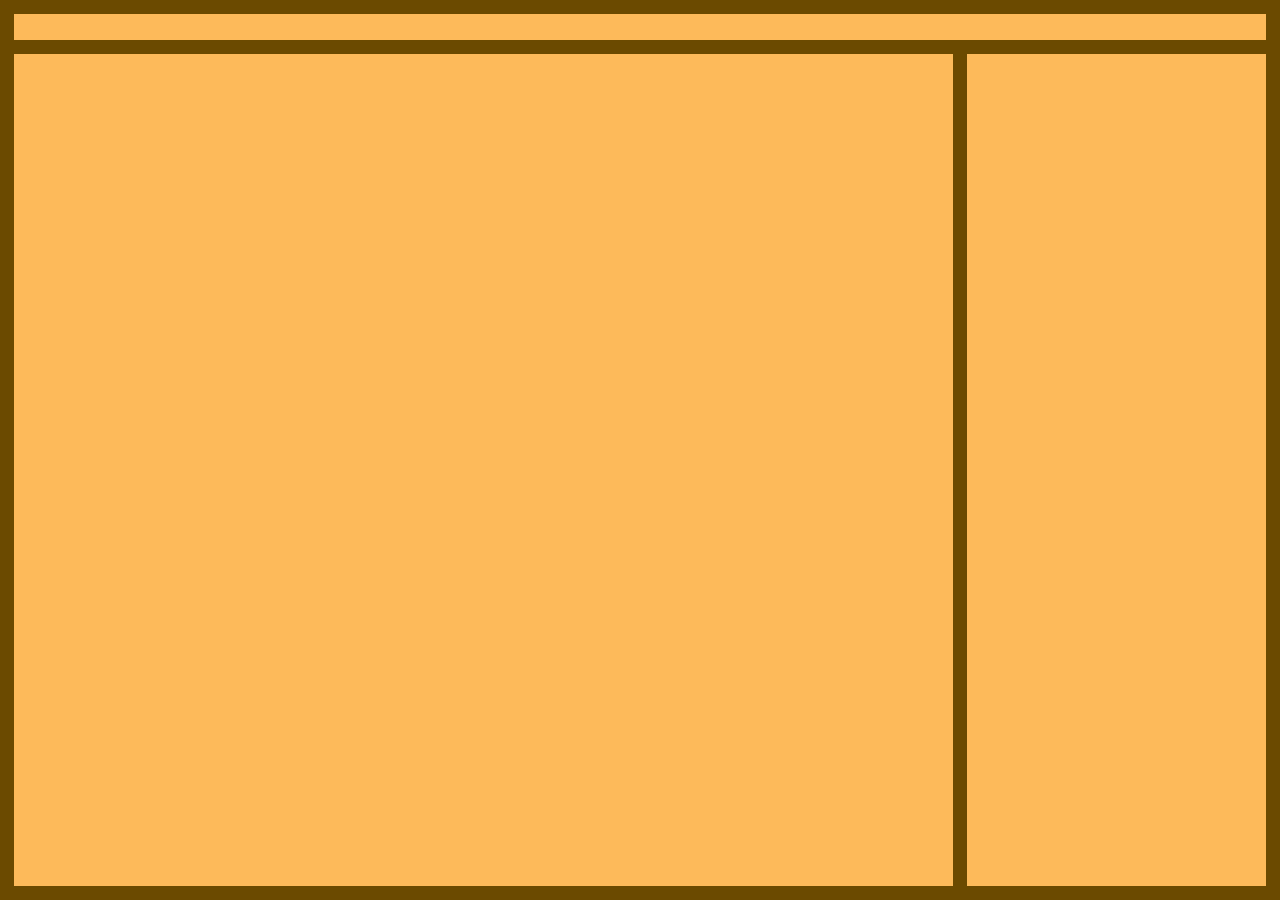
==== interface/index.html @ 9835d52a "Janela do jogo (pywebview), executável e tela cheia - Nova interface em janela própria, no layout da" ====
<!DOCTYPE html>
<html lang="pt-BR">
<head>
<meta charset="UTF-8">
<meta name="viewport" content="width=device-width, initial-scale=1">
<title>Arena de Combate</title>
<link rel="stylesheet" href="estilo.css">
</head>
<body>
<div class="tela">
  <header class="painel topo" id="topo"></header>
  <main class="painel principal" id="principal"></main>
  <aside class="painel lateral" id="lateral"></aside>
</div>
<script src="jogo.js"></script>
</body>
</html>
---- interface/estilo.css ----
/* Arena de Combate · visual da janela (mesmo do protótipo aprovado: moldura marrom e caixas laranja) */
:root {
  --pagina: #4a3300;
  --moldura: #6b4a00;
  --moldura-escura: #4a3300;
  --painel: #fdba5a;
  --cartao: #fff3d6;
  --cartao-hover: #fffaf0;
  --texto: #1a1a1a;
  --suave: #5c4a2a;
  --trilho: #4a3500;
  --vida-alta: #3fb950;
  --vida-media: #e3a008;
  --vida-baixa: #d1342b;
  --perigo: #8a1c00;
  --ok: #1e7a34;
  --ouro: #8a5a00;
}
* { box-sizing: border-box; }
html { font-size: clamp(13px, 0.95vw, 19px); }
html, body { margin: 0; min-height: 100%; }
body {
  background: var(--pagina);
  color: var(--texto);
  font-family: "Open Sans", "Segoe UI", system-ui, sans-serif;
  font-size: 1rem;
  user-select: none;
}
button { font: inherit; color: inherit; }
input { user-select: text; }

/* ---------- moldura com as 3 caixas ---------- */
.tela {
  min-height: 100vh;
  background: var(--moldura);
  padding: 14px; gap: 14px;
  display: grid;
  grid-template-columns: minmax(0, 1fr) 23rem;
  grid-template-rows: auto 1fr;
  grid-template-areas: "topo topo" "principal lateral";
}
.painel { background: var(--painel); padding: 1rem 1.15rem; min-width: 0; }
.topo { grid-area: topo; position: relative; }
.principal { grid-area: principal; display: flex; flex-direction: column; gap: .9rem; }
.lateral { grid-area: lateral; font-size: .9rem; }

/* botão de tela cheia (canto da caixa de cima) */
.btn-tela {
  position: absolute; top: 10px; right: 12px;
  border: 2px solid var(--moldura); background: var(--cartao); border-radius: 6px;
  padding: 2px 10px; font-size: .8rem; font-weight: 700; cursor: pointer; opacity: .75;
}
.btn-tela:hover { opacity: 1; }

/* ---------- caixa de cima ---------- */
.topo h1 { margin: 0; text-align: center; font-size: 2rem; font-weight: 800; letter-spacing: .02em; }
.subtitulo { text-align: center; font-size: .85rem; color: var(--suave); margin-top: 2px; }
.ordem {
  display: flex; flex-wrap: wrap; justify-content: center; align-items: center; gap: 4px 6px;
  margin: 8px 0 14px; font-weight: 700; font-size: .92rem; min-height: 1.2em;
}
.ordem .seta { opacity: .6; }
.ordem .item { padding: 1px 8px; border-radius: 4px; }
.ordem .item.atual { background: var(--moldura); color: var(--cartao); }
.ordem .item.feito { opacity: .5; text-decoration: line-through; }
.ordem .item.fora { opacity: .4; text-decoration: line-through; }

/* uma coluna por jogador (até 6); em janelas menores quebra em 3 ou 2 colunas */
.jogadores { display: grid; grid-template-columns: repeat(var(--n, 4), minmax(0, 1fr)); gap: 10px; }
.jogadores.muitos { gap: 8px; }
.jogadores.muitos .cj { padding: 6px 8px; font-size: .76rem; border-left-width: 6px; }
.jogadores.muitos .cj-emoji { font-size: 1.25rem; }
.jogadores.muitos .cj-nome b { font-size: .88rem; }
.cj {
  background: var(--cartao); border: 2px solid var(--moldura); border-left: 8px solid var(--cor);
  border-radius: 6px; padding: 8px 10px; font-size: .82rem;
}
.cj.ativo { box-shadow: 0 0 0 3px var(--cartao), 0 0 0 6px var(--moldura); }
.cj.morto { opacity: .5; filter: grayscale(1); }
.cj-cab { display: flex; align-items: center; gap: 8px; }
.cj-emoji { font-size: 1.5rem; line-height: 1; }
.cj-nome { flex: 1; min-width: 0; line-height: 1.15; }
.cj-nome b { display: block; font-size: .95rem; white-space: nowrap; overflow: hidden; text-overflow: ellipsis; }
.cj-nome small { color: var(--suave); }
.cj-linha { display: flex; justify-content: space-between; gap: 6px; margin-top: 2px; }
.cj-status { margin-top: 4px; color: var(--suave); min-height: 1.2em; }
.vaga { border-style: dashed; border-left-width: 2px; color: var(--suave); display: grid; place-items: center; min-height: 64px; }

.barra { height: 10px; background: var(--trilho); border-radius: 3px; overflow: hidden; margin: 6px 0 2px; }
.barra > div { height: 100%; transition: width .4s; }
.barra.grossa { height: 14px; }

/* ---------- caixa principal ---------- */
.cab { display: flex; align-items: baseline; justify-content: space-between; gap: 10px; flex-wrap: wrap; }
.cab h2 { margin: 0; font-size: 1.35rem; font-weight: 800; }
.etiqueta {
  background: var(--cartao); border: 2px solid var(--moldura); border-radius: 999px;
  padding: 1px 10px; font-size: .8rem; font-weight: 700; white-space: nowrap;
}
.registro {
  list-style: none; margin: 0; padding: 8px 12px;
  background: var(--cartao); border: 2px solid var(--moldura); border-radius: 6px;
  font-size: .85rem; display: grid; gap: 3px;
}
.registro li { color: var(--suave); }
.registro li:first-child { color: var(--texto); font-weight: 600; }
.secao { font-weight: 800; font-size: .8rem; text-transform: uppercase; letter-spacing: .06em; color: var(--suave); margin: 0; }
.aviso-faixa {
  border: 2px solid var(--moldura); border-radius: 6px; padding: 8px 12px; font-weight: 600;
  background: var(--cartao); border-left: 8px solid var(--ok);
}
.aviso-faixa.erro { border-left-color: var(--perigo); color: var(--perigo); }

.acoes { display: grid; gap: 8px; }
.acao {
  display: flex; align-items: center; gap: 12px; text-align: left; width: 100%;
  background: var(--cartao); border: 2px solid var(--moldura); border-radius: 6px;
  padding: 10px 12px; cursor: pointer; transition: transform .08s, background .15s;
}
.acao:hover:not(:disabled) { background: var(--cartao-hover); transform: translateX(3px); }
.acao:focus-visible, .opcao:focus-visible, .btn:focus-visible { outline: 3px solid var(--moldura); outline-offset: 2px; }
.acao:disabled { opacity: .55; cursor: not-allowed; }
.acao.livre { border-style: dashed; }
.tecla {
  flex: none; width: 1.9rem; height: 1.9rem; display: grid; place-items: center;
  background: var(--moldura); color: var(--cartao); border-radius: 5px; font-weight: 800;
}
.acao-texto { display: flex; flex-direction: column; min-width: 0; }
.acao-texto strong { font-size: 1rem; }
.acao-texto small { font-size: .8rem; color: var(--suave); margin-top: 1px; }
.motivo { color: var(--perigo); font-weight: 600; }
.pill-livre { font-size: .7rem; font-weight: 700; border: 1px dashed var(--moldura); border-radius: 999px; padding: 0 6px; margin-left: 6px; }

.botoes { display: flex; gap: 8px; flex-wrap: wrap; align-items: center; }
.btn {
  border: 2px solid var(--moldura); background: var(--cartao); border-radius: 6px;
  padding: 8px 16px; font-weight: 700; cursor: pointer;
}
.btn.forte { background: var(--moldura); color: var(--cartao); }
.btn.grande { font-size: 1.3rem; padding: 14px 26px; min-width: 4.5rem; }
.btn:hover:not(:disabled) { filter: brightness(1.08); }
.btn:disabled { opacity: .5; cursor: not-allowed; }

/* dados, roleta e resultado */
.dados { display: flex; justify-content: center; gap: 18px; flex-wrap: wrap; }
.dado {
  width: 6.2rem; height: 6.2rem; border-radius: 14px; display: grid; place-items: center;
  background: var(--cartao); border: 4px solid var(--cor, var(--moldura));
  font-size: 2.7rem; font-weight: 800; box-shadow: 0 4px 0 var(--moldura-escura);
}
.dado.rolando { animation: chacoalha .12s infinite alternate; }
.dado.esperando { opacity: .35; }
@keyframes chacoalha { from { transform: rotate(-6deg); } to { transform: rotate(6deg); } }
.dado-legenda { text-align: center; font-size: .75rem; font-weight: 700; margin-top: 6px; color: var(--suave); max-width: 9rem; }
.roleta {
  margin: 0 auto; min-width: 18rem; text-align: center; padding: 1rem 2rem;
  background: var(--cartao); border: 4px solid var(--moldura); border-radius: 10px;
  font-size: 1.8rem; font-weight: 800; box-shadow: 0 4px 0 var(--moldura-escura);
}
.resultado {
  background: var(--cartao); border: 2px solid var(--moldura); border-radius: 6px; padding: 12px 14px;
  display: grid; gap: 4px; font-size: .92rem; line-height: 1.4;
}
.resultado .vazia { height: .4rem; }

/* grades de opções (alvos, itens, personagens) */
.grade { display: grid; gap: 10px; grid-template-columns: repeat(auto-fill, minmax(13rem, 1fr)); }
.opcao {
  background: var(--cartao); border: 2px solid var(--moldura); border-radius: 6px;
  padding: 10px 12px; text-align: left; cursor: pointer; display: flex; flex-direction: column; gap: 3px;
  transition: transform .08s, background .15s;
}
.opcao:hover:not(:disabled) { background: var(--cartao-hover); transform: translateY(-2px); }
.opcao.selecionada { box-shadow: 0 0 0 3px var(--cartao), 0 0 0 6px var(--moldura); }
.opcao:disabled { opacity: .55; cursor: not-allowed; }
.opcao.fixa { cursor: default; }
.opcao.fixa:hover { transform: none; background: var(--cartao); }
.topo-opcao { display: flex; align-items: center; gap: 8px; }
.icone { font-size: 1.7rem; line-height: 1; }
.opcao b { font-size: .98rem; }
.opcao small { color: var(--suave); font-size: .8rem; }
.preco { margin-left: auto; font-weight: 800; color: var(--ouro); white-space: nowrap; }
.efeitos { font-size: .8rem; margin: 2px 0 0; padding-left: 0; list-style: none; }
.tipo { font-size: .68rem; font-weight: 800; text-transform: uppercase; letter-spacing: .05em; color: var(--tcor); }
.vendido { text-decoration: line-through; }

.detalhe {
  background: var(--cartao); border: 2px solid var(--moldura); border-radius: 6px; padding: 12px 14px;
  display: grid; gap: 6px;
}
.detalhe h3 { margin: 0; font-size: 1.15rem; }
.detalhe p { margin: 0; }
.chips { display: flex; gap: 6px; flex-wrap: wrap; }
.chip { background: var(--cartao); border: 2px solid var(--moldura); border-radius: 999px; padding: 1px 10px; font-size: .8rem; font-weight: 700; }
.chip.esgotado { opacity: .55; text-decoration: line-through; }
.nota { font-size: .8rem; color: var(--suave); font-style: italic; margin: 0; }

.campo { display: flex; gap: 8px; align-items: center; flex-wrap: wrap; }
.campo input {
  font: inherit; padding: 7px 10px; border: 2px solid var(--moldura); border-radius: 6px;
  background: var(--cartao); min-width: 16rem;
}
.campo input:focus { outline: 3px solid var(--moldura); outline-offset: 1px; }

/* ---------- caixa lateral ---------- */
.lateral h2 { margin: 0; text-align: center; font-size: 1.7rem; font-weight: 800; line-height: 1.1; overflow-wrap: anywhere; }
.quem { text-align: center; color: var(--suave); font-weight: 700; margin-top: 2px; }
.retrato {
  width: 7.5rem; height: 7.5rem; margin: 12px auto 8px; border: 3px solid var(--moldura); border-radius: 6px;
  display: grid; place-items: center; font-size: 4rem;
  background: linear-gradient(#9fd8f0, #d9efb0 68%, #79a83a);
}
.atributos { display: flex; justify-content: space-between; gap: 6px; font-weight: 700; margin: 8px 0 10px; flex-wrap: wrap; }
.lista { list-style: none; margin: 0; padding: 0; display: grid; gap: 6px; }
.lista li { line-height: 1.35; }
.rotulo { font-weight: 700; }
.bloco { margin-top: 10px; padding-top: 10px; border-top: 2px dashed var(--moldura); }
.bloco p { margin: 4px 0 0; }
.vencedor-tag { text-align: center; font-weight: 800; letter-spacing: .1em; color: var(--ouro); }
.boas-vindas p { margin: .5rem 0 0; line-height: 1.45; }

/* classificação final */
.ranking { display: grid; gap: 8px; }
.linha-rank {
  display: grid; grid-template-columns: 3rem 3rem minmax(0, 1fr) auto; align-items: center; gap: 10px;
  background: var(--cartao); border: 2px solid var(--moldura); border-left: 8px solid var(--cor); border-radius: 6px; padding: 8px 12px;
}
.linha-rank.primeiro { padding: 14px 12px; }
.linha-rank .pos { font-size: 1.4rem; font-weight: 800; text-align: center; }
.linha-rank .emo { font-size: 1.8rem; text-align: center; }
.linha-rank small { color: var(--suave); display: block; font-size: .8rem; }
.linha-rank .sit { text-align: right; font-weight: 700; font-size: .85rem; }

@media (max-width: 1150px) { .jogadores.muitos { grid-template-columns: repeat(3, minmax(0, 1fr)); } }
@media (max-width: 900px) {
  .tela { grid-template-columns: minmax(0, 1fr); grid-template-areas: "topo" "principal" "lateral"; }
  .topo h1 { font-size: 1.6rem; }
  .linha-rank { grid-template-columns: 2.4rem 2.4rem minmax(0, 1fr); }
  .linha-rank .sit { grid-column: 1 / -1; text-align: left; }
}
@media (max-width: 640px) { .jogadores, .jogadores.muitos { grid-template-columns: repeat(2, minmax(0, 1fr)); } }
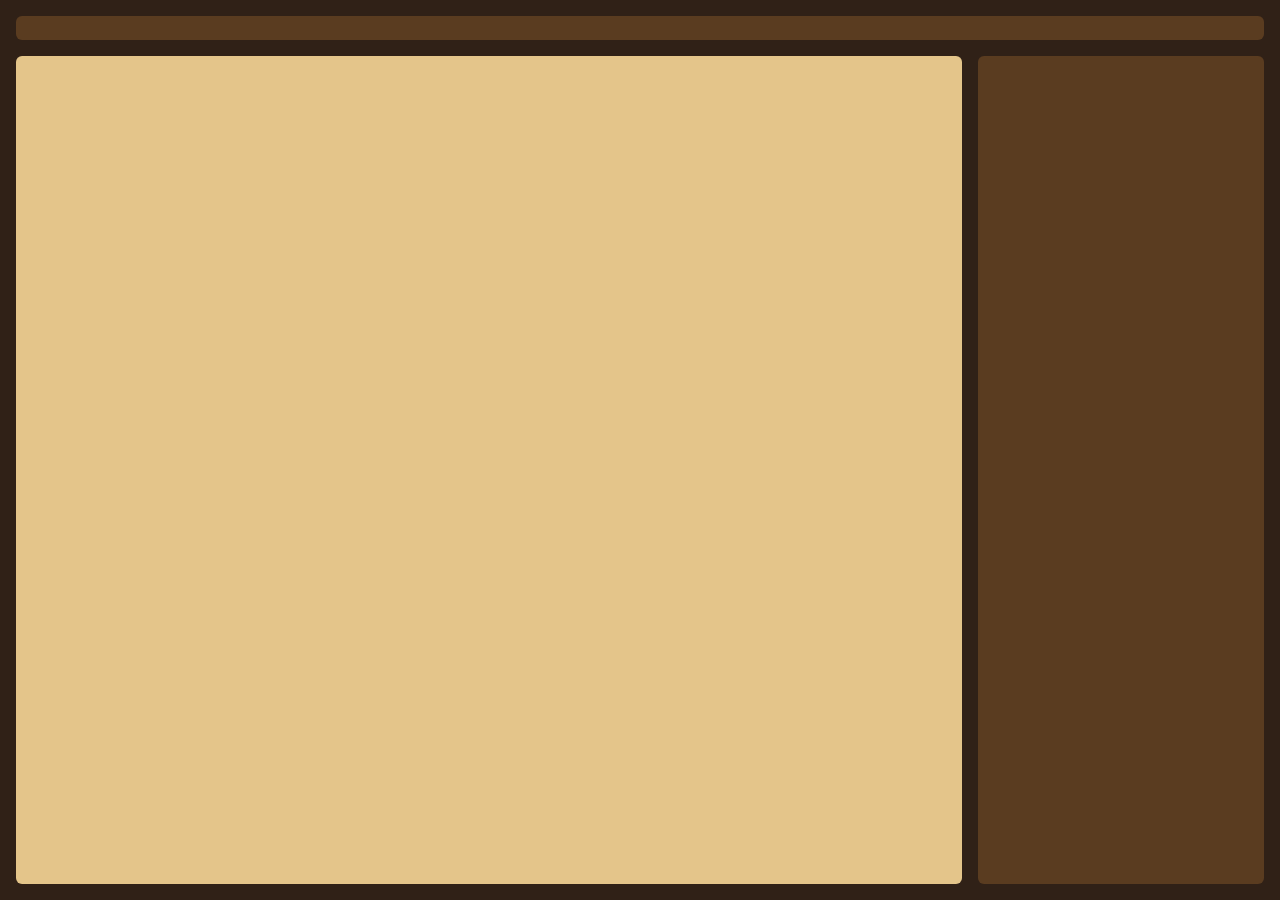
==== commit d36cbca1: "Ajustes de regras, loja por fases, teclado, novo visual e plano do modo em rede Regras - Sai a morte" ====
--- a/interface/index.html
+++ b/interface/index.html
@@ -8,9 +8,9 @@
 </head>
 <body>
 <div class="tela">
-  <header class="painel topo" id="topo"></header>
+  <header class="painel topo escuro" id="topo"></header>
   <main class="painel principal" id="principal"></main>
-  <aside class="painel lateral" id="lateral"></aside>
+  <aside class="painel lateral escuro" id="lateral"></aside>
 </div>
 <script src="jogo.js"></script>
 </body>
--- a/interface/estilo.css
+++ b/interface/estilo.css
@@ -1,241 +1,383 @@
-/* Arena de Combate · visual da janela (mesmo do protótipo aprovado: moldura marrom e caixas laranja) */
+/* Arena de Combate · visual da janela: minimalismo medieval (madeira, couro, pergaminho e ouro envelhecido).
+   Moldura escura; caixa de cima e ficha lateral em painel marrom; área principal em pergaminho com cartões claros.
+   Cores, fontes, espaços e raios ficam nas variáveis abaixo: as telas só usam os componentes. */
 :root {
-  --pagina: #4a3300;
-  --moldura: #6b4a00;
-  --moldura-escura: #4a3300;
-  --painel: #fdba5a;
-  --cartao: #fff3d6;
-  --cartao-hover: #fffaf0;
-  --texto: #1a1a1a;
-  --suave: #5c4a2a;
-  --trilho: #4a3500;
-  --vida-alta: #3fb950;
-  --vida-media: #e3a008;
-  --vida-baixa: #d1342b;
-  --perigo: #8a1c00;
-  --ok: #1e7a34;
-  --ouro: #8a5a00;
-}
+  /* paleta */
+  --fundo: #302117;          /* moldura externa */
+  --painel: #5a3c20;         /* caixa de cima e ficha lateral */
+  --superficie: #493527;     /* blocos sobre o painel (cartões dos jogadores, retrato) */
+  --pergaminho: #e4c58a;     /* área principal de leitura */
+  --cartao: #fff2d3;         /* cartões de itens, ações, resultados */
+  --cartao-hover: #fff8e6;
+  --ouro: #d8ae54;           /* seleção, foco e ação principal */
+  --ouro-hover: #e2bd6a;
+  --ouro-escuro: #9c7426;    /* borda da seleção e foco sobre fundo claro */
+  --texto: #352719;          /* texto em superfícies claras */
+  --texto-suave: #76552b;
+  --texto-claro: #f2d8a5;    /* texto em superfícies escuras */
+  --texto-claro-suave: #c7ad80;
+  --preco: #7a5418;
+  --vida-alta: #66b76b;
+  --vida-media: #d9a441;
+  --vida-baixa: #c9503f;
+  --perigo: #9b2c1f;
+  --ok: #3f7d3a;
+  --borda: rgba(53, 39, 25, .2);        /* borda fina sobre fundo claro */
+  --borda-forte: rgba(53, 39, 25, .42);
+  --borda-escura: rgba(242, 216, 165, .14);  /* borda fina sobre painel escuro */
+  --trilho: rgba(53, 39, 25, .16);      /* fundo das barras de vida */
+  --foco: var(--ouro-escuro);
+  --sombra: 0 1px 2px rgba(31, 20, 10, .16);
+
+  /* cores dos textos do jogo (classes t-* do partida.para_html) sobre fundo claro */
+  --t-red: #a3261c; --t-bright-red: #b52a20; --t-green: #2f6f2c; --t-bright-green: #3a7d33;
+  --t-yellow: #7f5410; --t-bright-yellow: #8a5d10; --t-blue: #1d5592; --t-bright-blue: #2a56b0;
+  --t-cyan: #145f6d; --t-bright-cyan: #13707f; --t-magenta: #7e2c7e; --t-bright-magenta: #8f3590;
+  --t-bright-black: #76552b; --t-black: #352719;
+
+  /* tipografia */
+  --fonte-titulo: "Palatino Linotype", "Book Antiqua", Palatino, Georgia, serif;
+  --fonte-texto: "Segoe UI", system-ui, -apple-system, "Helvetica Neue", Arial, sans-serif;
+
+  /* espaçamento (múltiplos de 4 px) e raios */
+  --e1: 4px; --e2: 8px; --e3: 12px; --e4: 16px; --e6: 24px;
+  --raio: 6px; --raio-p: 4px;
+}
+
+/* Superfícies escuras (caixa de cima e ficha): as mesmas variáveis, com valores para texto claro */
+.escuro {
+  color: var(--texto-claro);
+  --borda: var(--borda-escura);
+  --trilho: #2a1d12;
+  --foco: var(--ouro);
+  --t-red: #ef8f82; --t-bright-red: #f29a8d; --t-green: #93cf8e; --t-bright-green: #a2d99c;
+  --t-yellow: #e6c46c; --t-bright-yellow: #edd07f; --t-blue: #9fbff0; --t-bright-blue: #a9c4f5;
+  --t-cyan: #8fd2dc; --t-bright-cyan: #9adbe4; --t-magenta: #d9a6dc; --t-bright-magenta: #e0b1e2;
+  --t-bright-black: var(--texto-claro-suave); --t-black: var(--texto-claro);
+}
+
+.t-red { color: var(--t-red); } .t-bright-red { color: var(--t-bright-red); }
+.t-green { color: var(--t-green); } .t-bright-green { color: var(--t-bright-green); }
+.t-yellow { color: var(--t-yellow); } .t-bright-yellow { color: var(--t-bright-yellow); }
+.t-blue { color: var(--t-blue); } .t-bright-blue { color: var(--t-bright-blue); }
+.t-cyan { color: var(--t-cyan); } .t-bright-cyan { color: var(--t-bright-cyan); }
+.t-magenta { color: var(--t-magenta); } .t-bright-magenta { color: var(--t-bright-magenta); }
+.t-bright-black { color: var(--t-bright-black); } .t-black { color: var(--t-black); }
+.t-forte { font-weight: 600; }
+.t-italico { font-style: italic; }
+.t-riscado { text-decoration: line-through; }
+.t-sublinhado { text-decoration: underline; }
+
+/* ---------- base ---------- */
 * { box-sizing: border-box; }
+[hidden] { display: none !important; }  /* resultado e botão Continuar só aparecem depois que os dados param */
 html { font-size: clamp(13px, 0.95vw, 19px); }
 html, body { margin: 0; min-height: 100%; }
 body {
-  background: var(--pagina);
+  background: var(--fundo);
   color: var(--texto);
-  font-family: "Open Sans", "Segoe UI", system-ui, sans-serif;
+  font-family: var(--fonte-texto);
   font-size: 1rem;
+  line-height: 1.4;
   user-select: none;
+  font-variant-numeric: tabular-nums;  /* vida, dano e ouro alinhados para comparar */
 }
 button { font: inherit; color: inherit; }
 input { user-select: text; }
+h1, h2, h3 { font-family: var(--fonte-titulo); font-weight: 600; margin: 0; line-height: 1.2; }
+:focus-visible { outline: 2px solid var(--foco); outline-offset: 2px; }
 
 /* ---------- moldura com as 3 caixas ---------- */
 .tela {
   min-height: 100vh;
-  background: var(--moldura);
-  padding: 14px; gap: 14px;
+  padding: var(--e4); gap: var(--e4);
   display: grid;
-  grid-template-columns: minmax(0, 1fr) 23rem;
+  grid-template-columns: minmax(0, 1fr) 22rem;
   grid-template-rows: auto 1fr;
   grid-template-areas: "topo topo" "principal lateral";
 }
-.painel { background: var(--painel); padding: 1rem 1.15rem; min-width: 0; }
-.topo { grid-area: topo; position: relative; }
-.principal { grid-area: principal; display: flex; flex-direction: column; gap: .9rem; }
-.lateral { grid-area: lateral; font-size: .9rem; }
-
-/* botão de tela cheia (canto da caixa de cima) */
+.painel { border-radius: var(--raio); min-width: 0; }
+.topo { grid-area: topo; background: var(--painel); padding: var(--e3) var(--e4); }
+.principal {
+  grid-area: principal; background: var(--pergaminho); padding: var(--e4) var(--e6) var(--e6);
+  display: flex; flex-direction: column; gap: var(--e3);
+}
+.lateral { grid-area: lateral; background: var(--painel); padding: var(--e4); font-size: .9rem; }
+
+/* ---------- caixa de cima ---------- */
+.topo-linha { display: flex; align-items: baseline; gap: var(--e3); flex-wrap: wrap; }
+.topo h1 { font-size: 1.4rem; letter-spacing: .02em; color: var(--texto-claro); }
+.meta { font-size: .85rem; color: var(--texto-claro-suave); }
+.meta b { color: var(--ouro); font-weight: 600; }
 .btn-tela {
-  position: absolute; top: 10px; right: 12px;
-  border: 2px solid var(--moldura); background: var(--cartao); border-radius: 6px;
-  padding: 2px 10px; font-size: .8rem; font-weight: 700; cursor: pointer; opacity: .75;
-}
-.btn-tela:hover { opacity: 1; }
-
-/* ---------- caixa de cima ---------- */
-.topo h1 { margin: 0; text-align: center; font-size: 2rem; font-weight: 800; letter-spacing: .02em; }
-.subtitulo { text-align: center; font-size: .85rem; color: var(--suave); margin-top: 2px; }
+  margin-left: auto; align-self: center;
+  border: 1px solid var(--borda-escura); background: transparent; color: var(--texto-claro-suave);
+  border-radius: var(--raio-p); padding: 2px var(--e2); font-size: .78rem; cursor: pointer;
+}
+.btn-tela:hover { color: var(--texto-claro); border-color: rgba(242, 216, 165, .35); }
+
+/* ordem da rodada */
 .ordem {
-  display: flex; flex-wrap: wrap; justify-content: center; align-items: center; gap: 4px 6px;
-  margin: 8px 0 14px; font-weight: 700; font-size: .92rem; min-height: 1.2em;
-}
-.ordem .seta { opacity: .6; }
-.ordem .item { padding: 1px 8px; border-radius: 4px; }
-.ordem .item.atual { background: var(--moldura); color: var(--cartao); }
+  display: flex; flex-wrap: wrap; align-items: center; gap: var(--e1) var(--e2);
+  margin-top: var(--e2); font-size: .8rem; color: var(--texto-claro-suave);
+}
+.ordem:empty { display: none; }
+.ordem .seta { opacity: .45; }
+.ordem .item { padding: 1px var(--e2); border-radius: 999px; }
+.ordem .item.atual { background: var(--ouro); color: var(--texto); font-weight: 600; }
 .ordem .item.feito { opacity: .5; text-decoration: line-through; }
 .ordem .item.fora { opacity: .4; text-decoration: line-through; }
 
-/* uma coluna por jogador (até 6); em janelas menores quebra em 3 ou 2 colunas */
-.jogadores { display: grid; grid-template-columns: repeat(var(--n, 4), minmax(0, 1fr)); gap: 10px; }
-.jogadores.muitos { gap: 8px; }
-.jogadores.muitos .cj { padding: 6px 8px; font-size: .76rem; border-left-width: 6px; }
-.jogadores.muitos .cj-emoji { font-size: 1.25rem; }
-.jogadores.muitos .cj-nome b { font-size: .88rem; }
+/* indicadores dos jogadores: uma coluna por jogador (até 6); em janelas menores quebram em 3 ou 2 colunas */
+.jogadores {
+  display: grid; grid-template-columns: repeat(var(--n, 4), minmax(0, 1fr)); gap: var(--e2);
+  margin-top: var(--e3);
+}
 .cj {
-  background: var(--cartao); border: 2px solid var(--moldura); border-left: 8px solid var(--cor);
-  border-radius: 6px; padding: 8px 10px; font-size: .82rem;
-}
-.cj.ativo { box-shadow: 0 0 0 3px var(--cartao), 0 0 0 6px var(--moldura); }
-.cj.morto { opacity: .5; filter: grayscale(1); }
-.cj-cab { display: flex; align-items: center; gap: 8px; }
-.cj-emoji { font-size: 1.5rem; line-height: 1; }
-.cj-nome { flex: 1; min-width: 0; line-height: 1.15; }
-.cj-nome b { display: block; font-size: .95rem; white-space: nowrap; overflow: hidden; text-overflow: ellipsis; }
-.cj-nome small { color: var(--suave); }
-.cj-linha { display: flex; justify-content: space-between; gap: 6px; margin-top: 2px; }
-.cj-status { margin-top: 4px; color: var(--suave); min-height: 1.2em; }
-.vaga { border-style: dashed; border-left-width: 2px; color: var(--suave); display: grid; place-items: center; min-height: 64px; }
-
-.barra { height: 10px; background: var(--trilho); border-radius: 3px; overflow: hidden; margin: 6px 0 2px; }
-.barra > div { height: 100%; transition: width .4s; }
-.barra.grossa { height: 14px; }
-
-/* ---------- caixa principal ---------- */
-.cab { display: flex; align-items: baseline; justify-content: space-between; gap: 10px; flex-wrap: wrap; }
-.cab h2 { margin: 0; font-size: 1.35rem; font-weight: 800; }
-.etiqueta {
-  background: var(--cartao); border: 2px solid var(--moldura); border-radius: 999px;
-  padding: 1px 10px; font-size: .8rem; font-weight: 700; white-space: nowrap;
-}
+  background: var(--superficie); border: 1px solid var(--borda-escura); border-left: 3px solid var(--cor);
+  border-radius: var(--raio); padding: var(--e2) var(--e3); font-size: .8rem; color: var(--texto-claro);
+}
+.jogadores.muitos .cj { padding: 6px var(--e2); font-size: .76rem; }
+.jogadores.muitos .cj-emoji { font-size: 1.15rem; }
+.cj.ativo { border-color: var(--ouro); border-left-color: var(--cor); box-shadow: 0 0 0 1px var(--ouro); }
+.cj.morto { opacity: .45; filter: grayscale(1); }
+.cj-cab { display: flex; align-items: center; gap: var(--e2); }
+.cj-emoji { font-size: 1.35rem; line-height: 1; }
+.cj-nome { flex: 1; min-width: 0; line-height: 1.2; }
+.cj-nome b { display: block; font-weight: 600; font-size: .92rem; white-space: nowrap; overflow: hidden; text-overflow: ellipsis; }
+.cj-nome small { color: var(--texto-claro-suave); }
+.cj-linha { display: flex; justify-content: space-between; gap: 6px; }
+.cj-status { margin-top: 2px; color: var(--texto-claro-suave); min-height: 1.2em; }
+.vaga {
+  border: 1px dashed var(--borda-escura); background: transparent; color: var(--texto-claro-suave);
+  display: grid; place-items: center; min-height: 3.5rem;
+}
+
+/* barra de vida (a cor vem da vida restante: verde, âmbar ou vermelho) */
+.barra { height: 6px; background: var(--trilho); border-radius: 999px; overflow: hidden; margin: 6px 0 4px; }
+.barra > div { height: 100%; border-radius: 999px; transition: width .4s; }
+.barra.grossa { height: 8px; }
+
+/* marca de cor do jogador ao lado do nome (o nome fica na cor do texto, legível em qualquer fundo) */
+.marca {
+  display: inline-block; width: .6em; height: .6em; border-radius: 50%; background: var(--cor);
+  margin-right: .35em; vertical-align: .08em; box-shadow: 0 0 0 1px rgba(0, 0, 0, .15);
+}
+
+/* ---------- área principal ---------- */
+.cab { display: flex; align-items: center; justify-content: space-between; gap: var(--e2) var(--e3); flex-wrap: wrap; }
+.cab h2 { font-size: 1.3rem; }
+.secao { font-family: var(--fonte-titulo); font-weight: 600; font-size: 1rem; color: var(--texto-suave); margin: var(--e1) 0 0; }
+.nota { font-size: .82rem; color: var(--texto-suave); margin: 0; }
+.motivo { color: var(--perigo); font-weight: 500; }
+.etiqueta, .chip {
+  background: var(--cartao); border: 1px solid var(--borda); border-radius: 999px;
+  padding: 2px 10px; font-size: .8rem; white-space: nowrap;
+}
+.chips { display: flex; gap: 6px; flex-wrap: wrap; }
+.chip.esgotado { opacity: .55; text-decoration: line-through; }
+
 .registro {
-  list-style: none; margin: 0; padding: 8px 12px;
-  background: var(--cartao); border: 2px solid var(--moldura); border-radius: 6px;
-  font-size: .85rem; display: grid; gap: 3px;
-}
-.registro li { color: var(--suave); }
-.registro li:first-child { color: var(--texto); font-weight: 600; }
-.secao { font-weight: 800; font-size: .8rem; text-transform: uppercase; letter-spacing: .06em; color: var(--suave); margin: 0; }
+  list-style: none; margin: 0; padding: var(--e2) var(--e3);
+  background: rgba(255, 242, 211, .5); border: 1px solid var(--borda); border-radius: var(--raio);
+  font-size: .85rem; display: grid; gap: 2px;
+}
+.registro li { color: var(--texto-suave); }
+.registro li:first-child { color: var(--texto); }
 .aviso-faixa {
-  border: 2px solid var(--moldura); border-radius: 6px; padding: 8px 12px; font-weight: 600;
-  background: var(--cartao); border-left: 8px solid var(--ok);
+  background: var(--cartao); border: 1px solid var(--borda); border-left: 3px solid var(--ok);
+  border-radius: var(--raio); padding: var(--e2) var(--e3);
 }
 .aviso-faixa.erro { border-left-color: var(--perigo); color: var(--perigo); }
 
-.acoes { display: grid; gap: 8px; }
+/* número do atalho de teclado */
+.tecla {
+  flex: none; width: 1.5rem; height: 1.5rem; display: inline-grid; place-items: center;
+  background: var(--painel); color: var(--texto-claro); border-radius: var(--raio-p);
+  font-size: .8rem; font-weight: 600; line-height: 1;
+}
+.tecla.inativa { opacity: .35; }
+.tecla-texto { width: 1.35rem; height: 1.35rem; vertical-align: middle; font-size: .75rem; }
+
+/* ações do turno */
+.acoes { display: grid; gap: var(--e2); }
 .acao {
-  display: flex; align-items: center; gap: 12px; text-align: left; width: 100%;
-  background: var(--cartao); border: 2px solid var(--moldura); border-radius: 6px;
-  padding: 10px 12px; cursor: pointer; transition: transform .08s, background .15s;
-}
-.acao:hover:not(:disabled) { background: var(--cartao-hover); transform: translateX(3px); }
-.acao:focus-visible, .opcao:focus-visible, .btn:focus-visible { outline: 3px solid var(--moldura); outline-offset: 2px; }
+  display: flex; align-items: center; gap: var(--e3); text-align: left; width: 100%;
+  background: var(--cartao); border: 1px solid var(--borda); border-radius: var(--raio);
+  padding: 10px var(--e3); cursor: pointer; transition: background .15s, border-color .15s, box-shadow .15s;
+}
+.acao:hover:not(:disabled) { background: var(--cartao-hover); border-color: var(--borda-forte); box-shadow: var(--sombra); }
+.acao:active:not(:disabled) { transform: translateY(1px); }
 .acao:disabled { opacity: .55; cursor: not-allowed; }
 .acao.livre { border-style: dashed; }
-.tecla {
-  flex: none; width: 1.9rem; height: 1.9rem; display: grid; place-items: center;
-  background: var(--moldura); color: var(--cartao); border-radius: 5px; font-weight: 800;
-}
 .acao-texto { display: flex; flex-direction: column; min-width: 0; }
-.acao-texto strong { font-size: 1rem; }
-.acao-texto small { font-size: .8rem; color: var(--suave); margin-top: 1px; }
-.motivo { color: var(--perigo); font-weight: 600; }
-.pill-livre { font-size: .7rem; font-weight: 700; border: 1px dashed var(--moldura); border-radius: 999px; padding: 0 6px; margin-left: 6px; }
-
-.botoes { display: flex; gap: 8px; flex-wrap: wrap; align-items: center; }
+.acao-texto strong { font-size: 1rem; font-weight: 600; }
+.acao-texto small { font-size: .82rem; color: var(--texto-suave); }
+.pill-livre {
+  font-size: .7rem; font-weight: 500; color: var(--texto-suave);
+  border: 1px dashed var(--borda-forte); border-radius: 999px; padding: 0 6px; margin-left: 6px; vertical-align: middle;
+}
+
+/* ---------- botões ---------- */
+.botoes { display: flex; gap: var(--e2); flex-wrap: wrap; align-items: center; }
 .btn {
-  border: 2px solid var(--moldura); background: var(--cartao); border-radius: 6px;
-  padding: 8px 16px; font-weight: 700; cursor: pointer;
-}
-.btn.forte { background: var(--moldura); color: var(--cartao); }
-.btn.grande { font-size: 1.3rem; padding: 14px 26px; min-width: 4.5rem; }
-.btn:hover:not(:disabled) { filter: brightness(1.08); }
+  display: inline-flex; align-items: center; gap: var(--e2);
+  border: 1px solid var(--borda-forte); background: var(--cartao); color: var(--texto);
+  border-radius: var(--raio); padding: var(--e2) var(--e4); font-weight: 600; font-size: .92rem; cursor: pointer;
+  transition: background .15s, border-color .15s;
+}
+.btn:hover:not(:disabled) { background: var(--cartao-hover); border-color: var(--texto-suave); }
+.btn:active:not(:disabled) { transform: translateY(1px); }
 .btn:disabled { opacity: .5; cursor: not-allowed; }
-
-/* dados, roleta e resultado */
-.dados { display: flex; justify-content: center; gap: 18px; flex-wrap: wrap; }
+.btn.forte { background: var(--ouro); border-color: var(--ouro-escuro); }       /* ação principal */
+.btn.forte:hover:not(:disabled) { background: var(--ouro-hover); border-color: var(--ouro-escuro); }
+.btn.saida { background: transparent; color: var(--perigo); border-color: rgba(155, 44, 31, .4); }  /* sair */
+.btn.saida:hover:not(:disabled) { background: rgba(155, 44, 31, .06); border-color: var(--perigo); }
+.btn.grande { font-size: 1.15rem; padding: var(--e3) var(--e6); min-width: 4rem; justify-content: center; }
+.btn .tecla { width: 1.35rem; height: 1.35rem; font-size: .75rem; }
+.btn.forte .tecla { background: var(--texto); color: var(--ouro); }
+
+/* ---------- confronto (quem ataca e quem é atacado), dados, roleta e resultado ---------- */
+.confronto {
+  display: grid; grid-template-columns: minmax(0, 1fr) auto minmax(0, 1fr); align-items: center; gap: var(--e3);
+  max-width: 34rem; width: 100%; margin: 0 auto;
+}
+.confronto .lado {
+  display: flex; align-items: center; gap: var(--e2); min-width: 0;
+  background: var(--cartao); border: 1px solid var(--borda); border-left: 3px solid var(--cor);
+  border-radius: var(--raio); padding: var(--e2) var(--e3);
+}
+.confronto .lado > div { display: flex; flex-direction: column; min-width: 0; line-height: 1.25; }
+.confronto .nome-item { white-space: nowrap; overflow: hidden; text-overflow: ellipsis; }
+.confronto small { color: var(--texto-suave); font-size: .78rem; }
+.papel { font-size: .72rem; color: var(--texto-suave); }
+.versus { font-size: 1.3rem; }
+
+.dados { display: flex; justify-content: center; gap: var(--e4); flex-wrap: wrap; padding: var(--e2) 0; }
 .dado {
-  width: 6.2rem; height: 6.2rem; border-radius: 14px; display: grid; place-items: center;
-  background: var(--cartao); border: 4px solid var(--cor, var(--moldura));
-  font-size: 2.7rem; font-weight: 800; box-shadow: 0 4px 0 var(--moldura-escura);
+  width: 5.5rem; height: 5.5rem; border-radius: 12px; display: grid; place-items: center;
+  background: var(--cartao); border: 3px solid var(--cor, var(--texto-suave)); box-shadow: var(--sombra);
+  font-family: var(--fonte-titulo); font-size: 2.5rem; font-weight: 600;
 }
 .dado.rolando { animation: chacoalha .12s infinite alternate; }
 .dado.esperando { opacity: .35; }
 @keyframes chacoalha { from { transform: rotate(-6deg); } to { transform: rotate(6deg); } }
-.dado-legenda { text-align: center; font-size: .75rem; font-weight: 700; margin-top: 6px; color: var(--suave); max-width: 9rem; }
+.dado-legenda { text-align: center; font-size: .75rem; color: var(--texto-suave); margin-top: 6px; max-width: 9rem; }
 .roleta {
-  margin: 0 auto; min-width: 18rem; text-align: center; padding: 1rem 2rem;
-  background: var(--cartao); border: 4px solid var(--moldura); border-radius: 10px;
-  font-size: 1.8rem; font-weight: 800; box-shadow: 0 4px 0 var(--moldura-escura);
+  margin: 0 auto; min-width: 18rem; text-align: center; padding: var(--e4) var(--e6);
+  background: var(--cartao); border: 1px solid var(--borda-forte); border-radius: var(--raio); box-shadow: var(--sombra);
+  font-family: var(--fonte-titulo); font-size: 1.6rem; font-weight: 600;
 }
 .resultado {
-  background: var(--cartao); border: 2px solid var(--moldura); border-radius: 6px; padding: 12px 14px;
-  display: grid; gap: 4px; font-size: .92rem; line-height: 1.4;
-}
-.resultado .vazia { height: .4rem; }
-
-/* grades de opções (alvos, itens, personagens) */
-.grade { display: grid; gap: 10px; grid-template-columns: repeat(auto-fill, minmax(13rem, 1fr)); }
+  background: var(--cartao); border: 1px solid var(--borda); border-radius: var(--raio); padding: var(--e3) var(--e4);
+  display: grid; gap: var(--e1); font-size: .92rem; line-height: 1.45;
+}
+.resultado .vazia { height: var(--e1); }
+
+/* ---------- cartões (personagens, alvos, inventário, estoque, Forja, Mistura) ---------- */
+.grade { display: grid; gap: var(--e3); grid-template-columns: repeat(auto-fill, minmax(13rem, 1fr)); }
 .opcao {
-  background: var(--cartao); border: 2px solid var(--moldura); border-radius: 6px;
-  padding: 10px 12px; text-align: left; cursor: pointer; display: flex; flex-direction: column; gap: 3px;
-  transition: transform .08s, background .15s;
-}
-.opcao:hover:not(:disabled) { background: var(--cartao-hover); transform: translateY(-2px); }
-.opcao.selecionada { box-shadow: 0 0 0 3px var(--cartao), 0 0 0 6px var(--moldura); }
+  background: var(--cartao); border: 1px solid var(--borda); border-radius: var(--raio);
+  padding: var(--e3); text-align: left; cursor: pointer; display: flex; flex-direction: column; gap: 6px;
+  transition: background .15s, border-color .15s, box-shadow .15s;
+}
+.opcao:hover:not(:disabled) { background: var(--cartao-hover); border-color: var(--borda-forte); box-shadow: var(--sombra); }
+.opcao.selecionada, .opcao.selecionada:hover { border-color: var(--ouro-escuro); box-shadow: 0 0 0 2px var(--ouro); background: var(--cartao-hover); }
 .opcao:disabled { opacity: .55; cursor: not-allowed; }
-.opcao.fixa { cursor: default; }
-.opcao.fixa:hover { transform: none; background: var(--cartao); }
-.topo-opcao { display: flex; align-items: center; gap: 8px; }
-.icone { font-size: 1.7rem; line-height: 1; }
-.opcao b { font-size: .98rem; }
-.opcao small { color: var(--suave); font-size: .8rem; }
-.preco { margin-left: auto; font-weight: 800; color: var(--ouro); white-space: nowrap; }
-.efeitos { font-size: .8rem; margin: 2px 0 0; padding-left: 0; list-style: none; }
-.tipo { font-size: .68rem; font-weight: 800; text-transform: uppercase; letter-spacing: .05em; color: var(--tcor); }
-.vendido { text-decoration: line-through; }
-
+.opcao.fixa { cursor: default; opacity: 1; }
+.opcao.fixa:hover { background: var(--cartao); border-color: var(--borda); box-shadow: none; }
+.opcao.com-cor { border-left: 3px solid var(--cor); }
+/* cabeçalho do cartão: atalho, espaço do ícone (futura ilustração) e preço */
+.topo-opcao { display: flex; align-items: center; gap: var(--e2); min-height: 2rem; }
+.icone {
+  flex: none; width: 2.25rem; height: 2.25rem; display: grid; place-items: center;
+  font-size: 1.45rem; line-height: 1; background: rgba(53, 39, 25, .06); border-radius: var(--raio-p);
+}
+.nome-item { font-weight: 600; font-size: 1rem; line-height: 1.25; }
+.opcao small { color: var(--texto-suave); font-size: .8rem; }
+.preco { margin-left: auto; font-weight: 600; color: var(--preco); white-space: nowrap; }
+.tipo { font-size: .76rem; font-weight: 500; color: var(--tcor, var(--texto-suave)); }
+.efeitos { font-size: .82rem; margin: 0; padding: 0; list-style: none; display: grid; gap: 2px; line-height: 1.35; }
+.estado { font-size: .8rem; color: var(--texto-suave); margin-top: auto; }
+.vendido { text-decoration: line-through; color: var(--texto-suave); }
+
+/* item escolhido no estoque */
 .detalhe {
-  background: var(--cartao); border: 2px solid var(--moldura); border-radius: 6px; padding: 12px 14px;
-  display: grid; gap: 6px;
-}
-.detalhe h3 { margin: 0; font-size: 1.15rem; }
+  background: var(--cartao); border: 1px solid var(--borda); border-left: 3px solid var(--ouro);
+  border-radius: var(--raio); padding: var(--e3) var(--e4); display: grid; gap: var(--e2);
+}
+.detalhe h3 { font-size: 1.15rem; }
 .detalhe p { margin: 0; }
-.chips { display: flex; gap: 6px; flex-wrap: wrap; }
-.chip { background: var(--cartao); border: 2px solid var(--moldura); border-radius: 999px; padding: 1px 10px; font-size: .8rem; font-weight: 700; }
-.chip.esgotado { opacity: .55; text-decoration: line-through; }
-.nota { font-size: .8rem; color: var(--suave); font-style: italic; margin: 0; }
-
-.campo { display: flex; gap: 8px; align-items: center; flex-wrap: wrap; }
+.detalhe .descricao { font-style: italic; color: var(--texto-suave); }
+.pode { color: var(--ok); } .nao-pode { color: var(--perigo); }
+
+/* campo do nome */
+.campo { display: flex; gap: var(--e2); align-items: center; flex-wrap: wrap; font-weight: 600; }
 .campo input {
-  font: inherit; padding: 7px 10px; border: 2px solid var(--moldura); border-radius: 6px;
-  background: var(--cartao); min-width: 16rem;
-}
-.campo input:focus { outline: 3px solid var(--moldura); outline-offset: 1px; }
-
-/* ---------- caixa lateral ---------- */
-.lateral h2 { margin: 0; text-align: center; font-size: 1.7rem; font-weight: 800; line-height: 1.1; overflow-wrap: anywhere; }
-.quem { text-align: center; color: var(--suave); font-weight: 700; margin-top: 2px; }
+  font: inherit; font-weight: 400; padding: var(--e2) 10px; border: 1px solid var(--borda-forte); border-radius: var(--raio);
+  background: var(--cartao); color: var(--texto); min-width: 16rem;
+}
+.campo input:focus { outline: 2px solid var(--ouro-escuro); outline-offset: 1px; }
+
+/* ---------- ficha lateral ---------- */
+.lateral h2 { font-size: 1.3rem; overflow-wrap: anywhere; }
+.ficha-id { display: flex; align-items: center; gap: var(--e3); }
+.ficha-id > div { min-width: 0; }
+.quem { color: var(--texto-claro-suave); margin-top: 2px; }
+/* espaço reservado para o retrato do personagem (hoje mostra o emoji) */
 .retrato {
-  width: 7.5rem; height: 7.5rem; margin: 12px auto 8px; border: 3px solid var(--moldura); border-radius: 6px;
-  display: grid; place-items: center; font-size: 4rem;
-  background: linear-gradient(#9fd8f0, #d9efb0 68%, #79a83a);
-}
-.atributos { display: flex; justify-content: space-between; gap: 6px; font-weight: 700; margin: 8px 0 10px; flex-wrap: wrap; }
+  flex: none; width: 4.5rem; height: 4.5rem; display: grid; place-items: center; font-size: 2.6rem;
+  background: var(--superficie); border: 1px solid var(--borda-escura); border-radius: var(--raio);
+}
+.vencedor-tag { color: var(--ouro); font-family: var(--fonte-titulo); font-weight: 600; letter-spacing: .08em; margin-bottom: var(--e2); }
+.ficha-bloco { margin-top: var(--e4); padding-top: var(--e3); border-top: 1px solid var(--borda-escura); }
+.ficha-titulo { font-family: var(--fonte-titulo); font-weight: 600; font-size: .95rem; color: var(--ouro); margin: 0 0 var(--e2); }
+.ficha-vida { display: flex; justify-content: space-between; align-items: baseline; }
+.rotulo { color: var(--texto-claro-suave); font-size: .8rem; }
+.valor { font-weight: 600; font-size: 1.05rem; }
+.stats { display: grid; grid-template-columns: 1fr 1fr; gap: var(--e2) var(--e3); margin: var(--e3) 0 0; }
+.stats div { display: flex; justify-content: space-between; align-items: baseline; gap: var(--e2); }
+.stats dt { color: var(--texto-claro-suave); font-size: .8rem; }
+.stats dd { margin: 0; font-weight: 600; font-size: 1rem; }
+.ficha-linha { margin: var(--e2) 0 0; font-size: .85rem; }
+.equip { margin: 0; display: grid; gap: var(--e2); }
+.equip div { display: grid; grid-template-columns: auto 1fr; gap: 0 var(--e2); }
+.equip dt { color: var(--texto-claro-suave); font-size: .8rem; }
+.equip dt span { opacity: .75; }
+.equip dd { margin: 0; grid-column: 1 / -1; padding-left: var(--e3); overflow-wrap: anywhere; }
+.equip .vazio { color: var(--texto-claro-suave); opacity: .6; }
 .lista { list-style: none; margin: 0; padding: 0; display: grid; gap: 6px; }
 .lista li { line-height: 1.35; }
-.rotulo { font-weight: 700; }
-.bloco { margin-top: 10px; padding-top: 10px; border-top: 2px dashed var(--moldura); }
-.bloco p { margin: 4px 0 0; }
-.vencedor-tag { text-align: center; font-weight: 800; letter-spacing: .1em; color: var(--ouro); }
-.boas-vindas p { margin: .5rem 0 0; line-height: 1.45; }
-
-/* classificação final */
-.ranking { display: grid; gap: 8px; }
+.bloco { margin-top: var(--e3); padding-top: var(--e3); border-top: 1px solid var(--borda-escura); }
+.bloco .rotulo { display: block; color: var(--ouro); font-family: var(--fonte-titulo); font-weight: 600; font-size: .9rem; }
+.bloco p { margin: var(--e1) 0 0; }
+.boas-vindas p { margin: var(--e2) 0 0; line-height: 1.45; }
+.lateral .nota { color: var(--texto-claro-suave); }
+
+/* ---------- classificação final ---------- */
+.ranking { display: grid; gap: var(--e2); }
 .linha-rank {
-  display: grid; grid-template-columns: 3rem 3rem minmax(0, 1fr) auto; align-items: center; gap: 10px;
-  background: var(--cartao); border: 2px solid var(--moldura); border-left: 8px solid var(--cor); border-radius: 6px; padding: 8px 12px;
-}
-.linha-rank.primeiro { padding: 14px 12px; }
-.linha-rank .pos { font-size: 1.4rem; font-weight: 800; text-align: center; }
-.linha-rank .emo { font-size: 1.8rem; text-align: center; }
-.linha-rank small { color: var(--suave); display: block; font-size: .8rem; }
-.linha-rank .sit { text-align: right; font-weight: 700; font-size: .85rem; }
+  display: grid; grid-template-columns: 2.5rem 2.5rem minmax(0, 1fr) auto; align-items: center; gap: var(--e3);
+  background: var(--cartao); border: 1px solid var(--borda); border-left: 3px solid var(--cor);
+  border-radius: var(--raio); padding: var(--e2) var(--e3);
+}
+.linha-rank.primeiro { padding: var(--e3); border-color: var(--ouro-escuro); border-left-color: var(--cor); box-shadow: 0 0 0 1px var(--ouro); }
+.linha-rank .pos { font-family: var(--fonte-titulo); font-size: 1.3rem; font-weight: 600; text-align: center; }
+.linha-rank .emo { font-size: 1.6rem; text-align: center; }
+.linha-rank small { color: var(--texto-suave); display: block; font-size: .8rem; }
+.linha-rank .sit { text-align: right; font-size: .85rem; }
 
 @media (max-width: 1150px) { .jogadores.muitos { grid-template-columns: repeat(3, minmax(0, 1fr)); } }
 @media (max-width: 900px) {
-  .tela { grid-template-columns: minmax(0, 1fr); grid-template-areas: "topo" "principal" "lateral"; }
-  .topo h1 { font-size: 1.6rem; }
+  .tela {
+    grid-template-columns: minmax(0, 1fr); grid-template-rows: auto; grid-template-areas: "topo" "principal" "lateral";
+    padding: var(--e2); gap: var(--e2);
+  }
+  .principal { padding: var(--e4); }
   .linha-rank { grid-template-columns: 2.4rem 2.4rem minmax(0, 1fr); }
   .linha-rank .sit { grid-column: 1 / -1; text-align: left; }
 }
-@media (max-width: 640px) { .jogadores, .jogadores.muitos { grid-template-columns: repeat(2, minmax(0, 1fr)); } }
+@media (max-width: 640px) {
+  .jogadores, .jogadores.muitos { grid-template-columns: repeat(2, minmax(0, 1fr)); }
+  .campo input { min-width: 0; width: 100%; }
+}
